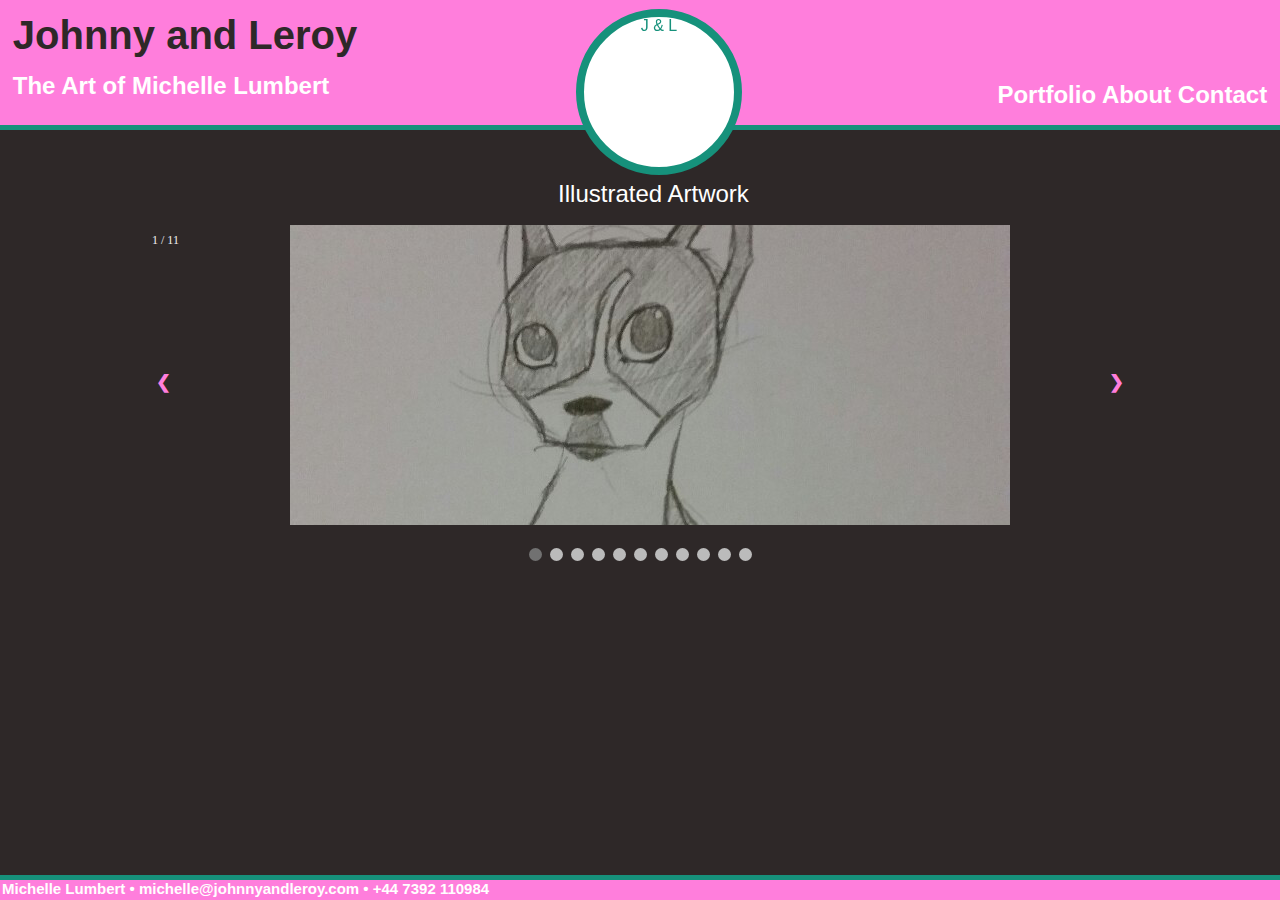
==== index.html @ eac7eb05 "Hubbing you up" ====
<!DOCTYPE html>
<html>
<head>
<title>Johnny and Leroy: The Art of Michelle Lee</title>
<link type="text/css" rel="stylesheet" href="stylesheet.css"/>

<style>
.mySlides {display:none}
.w3-left, .w3-right, .w3-badge {cursor:pointer}
.w3-badge {height:13px;width:13px;padding:0}
</style>
</head>

<body>
	<div id="Header">
    	<div id="Title">Johnny and Leroy<br>
        <span>The Art of Michelle Lumbert</span></div>
    	<div id="Menu"><a href="michellelumbert.com">Portfolio</a>  <a href="about.html">About</a>  <a href="contact.html">Contact</a></div>
	</div>
    <div id="Logo"><a href="michellelumbert.com">J & L</a></div>
    <div id="IllustrationLabel">Illustrated Artwork</div>
    <div id="Illustration">
    <div class="slideshow-container">
  <div class="mySlides fade">
    <div class="numbertext">1 / 11</div>
    <img src="PrevLef1.png" style="width:100%">
  </div>

  <div class="mySlides fade">
    <div class="numbertext">2 / 11</div>
    <img src="PrevLef2.png" style="width:100%">
  </div>

  <div class="mySlides fade">
    <div class="numbertext">3 / 11</div>
    <img src="PrevLef3.png" style="width:100%">
  </div>
  
  <div class="mySlides fade">
    <div class="numbertext">4 / 11</div>
    <img src="PrevLef4.png" style="width:100%">
  </div>
  
    <div class="mySlides fade">
    <div class="numbertext">5 / 11</div>
    <img src="PrevDancer.png" style="width:100%">
  </div>
  
    <div class="mySlides fade">
    <div class="numbertext">6 / 11</div>
    <img src="PrevCharacterDesign1.png" style="width:100%">
  </div>
  
    <div class="mySlides fade">
    <div class="numbertext">7 / 11</div>
    <img src="PrevCharacterDesign2.png" style="width:100%">
  </div>
  
    <div class="mySlides fade">
    <div class="numbertext">8 / 11</div>
    <img src="PrevCharacterDesign3.png" style="width:100%">
  </div>
  
    <div class="mySlides fade">
    <div class="numbertext">9 / 11</div>
    <img src="PrevCharacterDesign4.png" style="width:100%">
  </div>
  
      <div class="mySlides fade">
    <div class="numbertext">10 / 11</div>
    <img src="PrevSketchup1.png" style="width:100%">
  </div>
  
      <div class="mySlides fade">
    <div class="numbertext">11 / 11</div>
    <img src="PrevSketchup2.png" style="width:100%">
  </div>

  <a class="prev" onclick="plusSlides(-1)">&#10094;</a>
  <a class="next" onclick="plusSlides(1)">&#10095;</a>
</div>
<br>

<div style="text-align:center">
  <span class="dot" onclick="currentSlide(1)"></span>
  <span class="dot" onclick="currentSlide(2)"></span>
  <span class="dot" onclick="currentSlide(3)"></span>
  <span class="dot" onclick="currentSlide(4)"></span>
  <span class="dot" onclick="currentSlide(5)"></span>
  <span class="dot" onclick="currentSlide(6)"></span>
  <span class="dot" onclick="currentSlide(7)"></span>
  <span class="dot" onclick="currentSlide(8)"></span>
  <span class="dot" onclick="currentSlide(9)"></span>
  <span class="dot" onclick="currentSlide(10)"></span>
  <span class="dot" onclick="currentSlide(11)"></span>
</div>
</div>

<script>var slideIndex = 1;
showSlides(slideIndex);

function plusSlides(n) {
  showSlides(slideIndex += n);
}

function currentSlide(n) {
  showSlides(slideIndex = n);
}

function showSlides(n) {
  var i;
  var slides = document.getElementsByClassName("mySlides");
  var dots = document.getElementsByClassName("dot");
  if (n > slides.length) {slideIndex = 1}
  if (n < 1) {slideIndex = slides.length}
  for (i = 0; i < slides.length; i++) {
      slides[i].style.display = "none";
  }
  for (i = 0; i < dots.length; i++) {
      dots[i].className = dots[i].className.replace(" active", "");
  }
  slides[slideIndex-1].style.display = "block";
  dots[slideIndex-1].className += " active";
}
</script>

	<div id="Footer"><div id="BottomID">Michelle Lumbert &#8226 michelle@johnnyandleroy.com &#8226 +44 7392 110984</div></div>
</body>
</html>
---- stylesheet.css ----
body {
	background-color:#2E2828;
	color:white;
	margin:0px;
}

span {
	color:white;
	font-size:24px;
}

#Header {
	position:fixed;
	width:100%;
	height:125px;
	background-color:#FF7EDC;
	border-bottom-color:#16917B;
	border-bottom-width:5px;
	border-bottom-style:solid;
	z-index:0;
}

#Title {
	position:absolute;
	font-family:Verdana, Geneva, sans-serif;
	text-decoration:none;
	text-align:left;
	color:#2E2828;
	margin-left:1%;
	top:10%;
	font-size:40px;
	font-weight:bold;
}

#Logo a:link, a:visited {
	height:150px;
	width:150px;
	position:fixed;
	border-color:#16917B;
	background-color:white;
	border-style:solid;
	border-width:8px;
	border-radius:200px;
	text-align:center;
	text-decoration:none;
	color:#16917B;
	font-family:Verdana, Geneva, sans-serif;
	z-index:4;
	margin-left:45%;
	top:1%;
}

#Logo a:hover, a:active {
	border-color:#5F9C75;
	text-decoration:none;
}

#Menu {
	position:relative;
	text-align:right;
	font-family:Verdana, Geneva, sans-serif;
	font-size:24px;
	font-weight:bold;
	color:#16917B;
	margin-right:1%;
	top:65%;
}

#Menu a:link, a:visited {
	text-decoration:none;
	color:white;
}

#Menu a:hover, a:active {
	text-decoration:none;
	color:#0C6144;
}

#Illustration {
	position:absolute;
	width:100%;
	top:225px;
	z-index:-1;
}

#IllustrationLabel {
	position:absolute;
	margin-left:43.6%;
	top:180px;
	color:white;
	font-family:Verdana, Geneva, sans-serif;
	font-size:24px;
	z-index:-1;
}

 /* Slideshow container */
.slideshow-container {
  max-width: 1000px;
  position: relative;
  margin:auto;
}

/* Next & previous buttons */
.prev, .next {
  cursor: pointer;
  position: absolute;
  top: 0;
  top: 50%;
  width: auto;
  margin-top: -22px;
  padding: 16px;
  color:#FF7EDC;
  font-weight: bold;
  font-size: 18px;
  transition: 0.6s ease;
  border-radius: 0 3px 3px 0;
}

/* Position the "next button" to the right */
.next {
  right: 0;
  border-radius: 3px 0 0 3px;
}

/* On hover, add a black background color with a little bit see-through */
.prev:hover, .next:hover {
  background-color: rgba(0,0,0,0.8);
}

/* Number text (1/3 etc) */
.numbertext {
  color: #f2f2f2;
  font-size: 12px;
  padding: 8px 12px;
  position: absolute;
  top: 0;
}

/* The dots/bullets/indicators */
.dot {
  cursor:pointer;
  height: 13px;
  width: 13px;
  margin: 0 2px;
  background-color: #bbb;
  border-radius: 50%;
  display: inline-block;
  transition: background-color 0.6s ease;
}

.active, .dot:hover {
  background-color: #717171;
}

/* Fading animation */
.fade {
  -webkit-animation-name: fade;
  -webkit-animation-duration: 1.5s;
  animation-name: fade;
  animation-duration: 1.5s;
}

@-webkit-keyframes fade {
  from {opacity: .4}
  to {opacity: 1}
}

@keyframes fade {
  from {opacity: .4}
  to {opacity: 1}
}

#Footer {
	position:fixed;
	bottom:0%;
	background-color:#FF7EDC;
	border-top-color:#16917B;
	border-top-width:5px;
	border-top-style:solid;
	height:20px;
	width:100%;
}

#BottomID {
	color:white;
	font-size:15px;
	font-family:Verdana, Geneva, sans-serif;
	font-weight:bold;
	margin-left:2px;
}
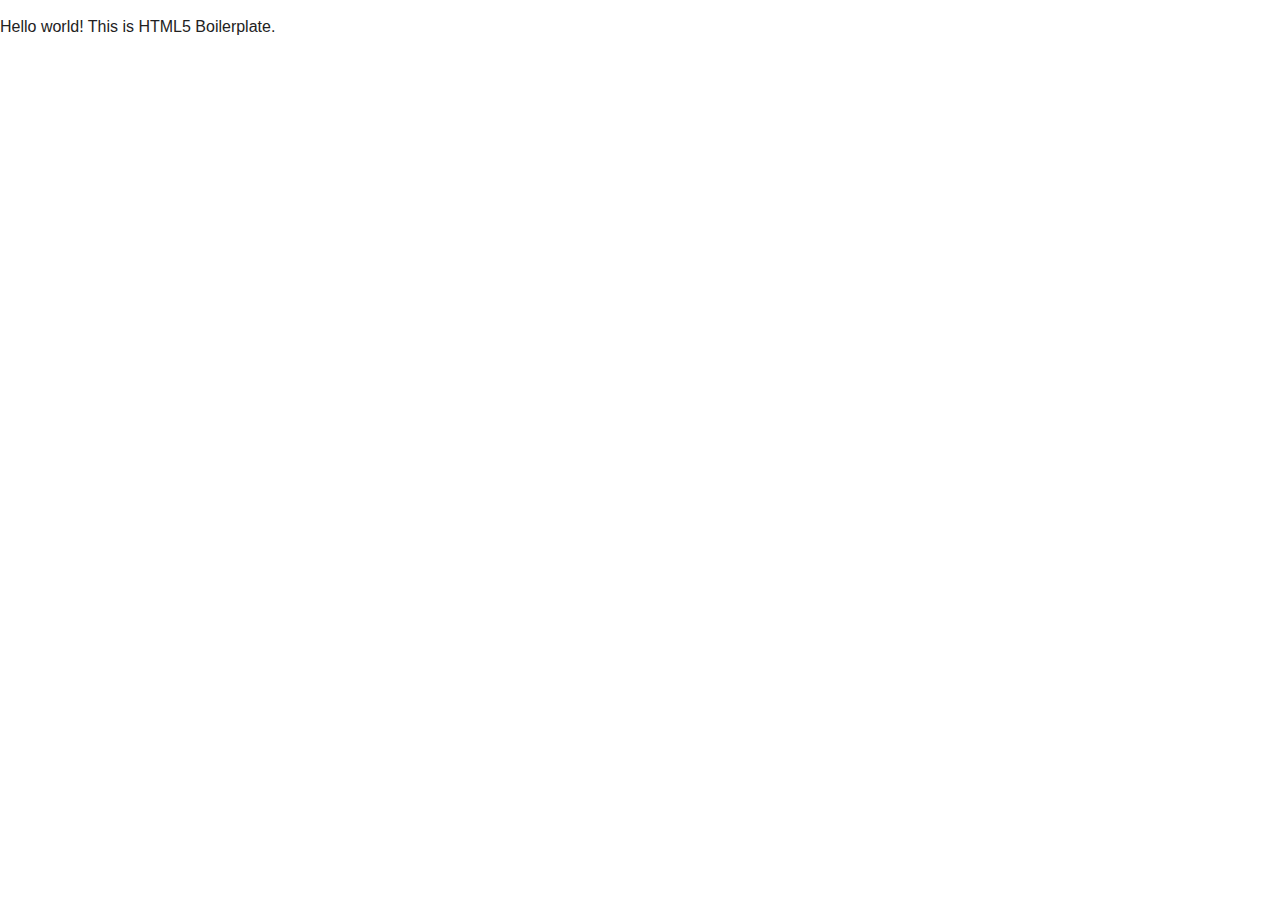
==== commit f251ee81: "Boilerplate Initialization" ====
--- a/index.html
+++ b/index.html
@@ -1,258 +1,40 @@
-<!DOCTYPE html>-
-<html>-
-<head>-
-<title>Johnny and Leroy: The Art of Michelle Lee</title>-
-<link type="text/css" rel="stylesheet" href="stylesheet.css"/>-
--
-<style>-
-.mySlides {display:none}-
-.w3-left, .w3-right, .w3-badge {cursor:pointer}-
-.w3-badge {height:13px;width:13px;padding:0}-
-</style>-
-</head>-
--
-<body>-
-	<div id="Header">-
-    	<div id="Title">Johnny and Leroy<br>-
-        <span>The Art of Michelle Lumbert</span></div>-
-    	<div id="Menu"><a href="michellelumbert.com">Portfolio</a>  <a href="about.html">About</a>  <a href="contact.html">Contact</a></div>-
-	</div>-
-    <div id="Logo"><a href="michellelumbert.com">J & L</a></div>-
-    <div id="IllustrationLabel">Illustrated Artwork</div>-
-    <div id="Illustration">-
-    <div class="slideshow-container">-
-  <div class="mySlides fade">-
-    <div class="numbertext">1 / 11</div>-
-    <img src="PrevLef1.png" style="width:100%">-
-  </div>-
--
-  <div class="mySlides fade">-
-    <div class="numbertext">2 / 11</div>-
-    <img src="PrevLef2.png" style="width:100%">-
-  </div>-
--
-  <div class="mySlides fade">-
-    <div class="numbertext">3 / 11</div>-
-    <img src="PrevLef3.png" style="width:100%">-
-  </div>-
-  -
-  <div class="mySlides fade">-
-    <div class="numbertext">4 / 11</div>-
-    <img src="PrevLef4.png" style="width:100%">-
-  </div>-
-  -
-    <div class="mySlides fade">-
-    <div class="numbertext">5 / 11</div>-
-    <img src="PrevDancer.png" style="width:100%">-
-  </div>-
-  -
-    <div class="mySlides fade">-
-    <div class="numbertext">6 / 11</div>-
-    <img src="PrevCharacterDesign1.png" style="width:100%">-
-  </div>-
-  -
-    <div class="mySlides fade">-
-    <div class="numbertext">7 / 11</div>-
-    <img src="PrevCharacterDesign2.png" style="width:100%">-
-  </div>-
-  -
-    <div class="mySlides fade">-
-    <div class="numbertext">8 / 11</div>-
-    <img src="PrevCharacterDesign3.png" style="width:100%">-
-  </div>-
-  -
-    <div class="mySlides fade">-
-    <div class="numbertext">9 / 11</div>-
-    <img src="PrevCharacterDesign4.png" style="width:100%">-
-  </div>-
-  -
-      <div class="mySlides fade">-
-    <div class="numbertext">10 / 11</div>-
-    <img src="PrevSketchup1.png" style="width:100%">-
-  </div>-
-  -
-      <div class="mySlides fade">-
-    <div class="numbertext">11 / 11</div>-
-    <img src="PrevSketchup2.png" style="width:100%">-
-  </div>-
--
-  <a class="prev" onclick="plusSlides(-1)">&#10094;</a>-
-  <a class="next" onclick="plusSlides(1)">&#10095;</a>-
-</div>-
-<br>-
--
-<div style="text-align:center">-
-  <span class="dot" onclick="currentSlide(1)"></span>-
-  <span class="dot" onclick="currentSlide(2)"></span>-
-  <span class="dot" onclick="currentSlide(3)"></span>-
-  <span class="dot" onclick="currentSlide(4)"></span>-
-  <span class="dot" onclick="currentSlide(5)"></span>-
-  <span class="dot" onclick="currentSlide(6)"></span>-
-  <span class="dot" onclick="currentSlide(7)"></span>-
-  <span class="dot" onclick="currentSlide(8)"></span>-
-  <span class="dot" onclick="currentSlide(9)"></span>-
-  <span class="dot" onclick="currentSlide(10)"></span>-
-  <span class="dot" onclick="currentSlide(11)"></span>-
-</div>-
-</div>-
--
-<script>var slideIndex = 1;-
-showSlides(slideIndex);-
--
-function plusSlides(n) {-
-  showSlides(slideIndex += n);-
-}-
--
-function currentSlide(n) {-
-  showSlides(slideIndex = n);-
-}-
--
-function showSlides(n) {-
-  var i;-
-  var slides = document.getElementsByClassName("mySlides");-
-  var dots = document.getElementsByClassName("dot");-
-  if (n > slides.length) {slideIndex = 1}-
-  if (n < 1) {slideIndex = slides.length}-
-  for (i = 0; i < slides.length; i++) {-
-      slides[i].style.display = "none";-
-  }-
-  for (i = 0; i < dots.length; i++) {-
-      dots[i].className = dots[i].className.replace(" active", "");-
-  }-
-  slides[slideIndex-1].style.display = "block";-
-  dots[slideIndex-1].className += " active";-
-}-
-</script>-
--
-	<div id="Footer"><div id="BottomID">Michelle Lumbert &#8226 michelle@johnnyandleroy.com &#8226 +44 7392 110984</div></div>-
-</body>-
-</html>-
+<!doctype html>
+<html class="no-js" lang="">
+    <head>
+        <meta charset="utf-8">
+        <meta http-equiv="x-ua-compatible" content="ie=edge">
+        <title></title>
+        <meta name="description" content="">
+        <meta name="viewport" content="width=device-width, initial-scale=1">
+
+        <link rel="apple-touch-icon" href="apple-touch-icon.png">
+        <!-- Place favicon.ico in the root directory -->
+
+        <link rel="stylesheet" href="css/normalize.css">
+        <link rel="stylesheet" href="css/main.css">
+        <script src="js/vendor/modernizr-2.8.3.min.js"></script>
+    </head>
+    <body>
+        <!--[if lt IE 8]>
+            <p class="browserupgrade">You are using an <strong>outdated</strong> browser. Please <a href="http://browsehappy.com/">upgrade your browser</a> to improve your experience.</p>
+        <![endif]-->
+
+        <!-- Add your site or application content here -->
+        <p>Hello world! This is HTML5 Boilerplate.</p>
+
+        <script src="https://code.jquery.com/jquery-1.12.0.min.js"></script>
+        <script>window.jQuery || document.write('<script src="js/vendor/jquery-1.12.0.min.js"><\/script>')</script>
+        <script src="js/plugins.js"></script>
+        <script src="js/main.js"></script>
+
+        <!-- Google Analytics: change UA-XXXXX-X to be your site's ID. -->
+        <script>
+            (function(b,o,i,l,e,r){b.GoogleAnalyticsObject=l;b[l]||(b[l]=
+            function(){(b[l].q=b[l].q||[]).push(arguments)});b[l].l=+new Date;
+            e=o.createElement(i);r=o.getElementsByTagName(i)[0];
+            e.src='https://www.google-analytics.com/analytics.js';
+            r.parentNode.insertBefore(e,r)}(window,document,'script','ga'));
+            ga('create','UA-XXXXX-X','auto');ga('send','pageview');
+        </script>
+    </body>
+</html>
--- a/css/main.css
+++ b/css/main.css
@@ -0,0 +1,282 @@
+/*! HTML5 Boilerplate v5.3.0 | MIT License | https://html5boilerplate.com/ */
+
+/*
+ * What follows is the result of much research on cross-browser styling.
+ * Credit left inline and big thanks to Nicolas Gallagher, Jonathan Neal,
+ * Kroc Camen, and the H5BP dev community and team.
+ */
+
+/* ==========================================================================
+   Base styles: opinionated defaults
+   ========================================================================== */
+
+html {
+    color: #222;
+    font-size: 1em;
+    line-height: 1.4;
+}
+
+/*
+ * Remove text-shadow in selection highlight:
+ * https://twitter.com/miketaylr/status/12228805301
+ *
+ * These selection rule sets have to be separate.
+ * Customize the background color to match your design.
+ */
+
+::-moz-selection {
+    background: #b3d4fc;
+    text-shadow: none;
+}
+
+::selection {
+    background: #b3d4fc;
+    text-shadow: none;
+}
+
+/*
+ * A better looking default horizontal rule
+ */
+
+hr {
+    display: block;
+    height: 1px;
+    border: 0;
+    border-top: 1px solid #ccc;
+    margin: 1em 0;
+    padding: 0;
+}
+
+/*
+ * Remove the gap between audio, canvas, iframes,
+ * images, videos and the bottom of their containers:
+ * https://github.com/h5bp/html5-boilerplate/issues/440
+ */
+
+audio,
+canvas,
+iframe,
+img,
+svg,
+video {
+    vertical-align: middle;
+}
+
+/*
+ * Remove default fieldset styles.
+ */
+
+fieldset {
+    border: 0;
+    margin: 0;
+    padding: 0;
+}
+
+/*
+ * Allow only vertical resizing of textareas.
+ */
+
+textarea {
+    resize: vertical;
+}
+
+/* ==========================================================================
+   Browser Upgrade Prompt
+   ========================================================================== */
+
+.browserupgrade {
+    margin: 0.2em 0;
+    background: #ccc;
+    color: #000;
+    padding: 0.2em 0;
+}
+
+/* ==========================================================================
+   Author's custom styles
+   ========================================================================== */
+
+
+
+
+
+
+
+
+
+
+
+
+
+
+
+
+
+/* ==========================================================================
+   Helper classes
+   ========================================================================== */
+
+/*
+ * Hide visually and from screen readers
+ */
+
+.hidden {
+    display: none !important;
+}
+
+/*
+ * Hide only visually, but have it available for screen readers:
+ * http://snook.ca/archives/html_and_css/hiding-content-for-accessibility
+ */
+
+.visuallyhidden {
+    border: 0;
+    clip: rect(0 0 0 0);
+    height: 1px;
+    margin: -1px;
+    overflow: hidden;
+    padding: 0;
+    position: absolute;
+    width: 1px;
+}
+
+/*
+ * Extends the .visuallyhidden class to allow the element
+ * to be focusable when navigated to via the keyboard:
+ * https://www.drupal.org/node/897638
+ */
+
+.visuallyhidden.focusable:active,
+.visuallyhidden.focusable:focus {
+    clip: auto;
+    height: auto;
+    margin: 0;
+    overflow: visible;
+    position: static;
+    width: auto;
+}
+
+/*
+ * Hide visually and from screen readers, but maintain layout
+ */
+
+.invisible {
+    visibility: hidden;
+}
+
+/*
+ * Clearfix: contain floats
+ *
+ * For modern browsers
+ * 1. The space content is one way to avoid an Opera bug when the
+ *    `contenteditable` attribute is included anywhere else in the document.
+ *    Otherwise it causes space to appear at the top and bottom of elements
+ *    that receive the `clearfix` class.
+ * 2. The use of `table` rather than `block` is only necessary if using
+ *    `:before` to contain the top-margins of child elements.
+ */
+
+.clearfix:before,
+.clearfix:after {
+    content: " "; /* 1 */
+    display: table; /* 2 */
+}
+
+.clearfix:after {
+    clear: both;
+}
+
+/* ==========================================================================
+   EXAMPLE Media Queries for Responsive Design.
+   These examples override the primary ('mobile first') styles.
+   Modify as content requires.
+   ========================================================================== */
+
+@media only screen and (min-width: 35em) {
+    /* Style adjustments for viewports that meet the condition */
+}
+
+@media print,
+       (-webkit-min-device-pixel-ratio: 1.25),
+       (min-resolution: 1.25dppx),
+       (min-resolution: 120dpi) {
+    /* Style adjustments for high resolution devices */
+}
+
+/* ==========================================================================
+   Print styles.
+   Inlined to avoid the additional HTTP request:
+   http://www.phpied.com/delay-loading-your-print-css/
+   ========================================================================== */
+
+@media print {
+    *,
+    *:before,
+    *:after,
+    *:first-letter,
+    *:first-line {
+        background: transparent !important;
+        color: #000 !important; /* Black prints faster:
+                                   http://www.sanbeiji.com/archives/953 */
+        box-shadow: none !important;
+        text-shadow: none !important;
+    }
+
+    a,
+    a:visited {
+        text-decoration: underline;
+    }
+
+    a[href]:after {
+        content: " (" attr(href) ")";
+    }
+
+    abbr[title]:after {
+        content: " (" attr(title) ")";
+    }
+
+    /*
+     * Don't show links that are fragment identifiers,
+     * or use the `javascript:` pseudo protocol
+     */
+
+    a[href^="#"]:after,
+    a[href^="javascript:"]:after {
+        content: "";
+    }
+
+    pre,
+    blockquote {
+        border: 1px solid #999;
+        page-break-inside: avoid;
+    }
+
+    /*
+     * Printing Tables:
+     * http://css-discuss.incutio.com/wiki/Printing_Tables
+     */
+
+    thead {
+        display: table-header-group;
+    }
+
+    tr,
+    img {
+        page-break-inside: avoid;
+    }
+
+    img {
+        max-width: 100% !important;
+    }
+
+    p,
+    h2,
+    h3 {
+        orphans: 3;
+        widows: 3;
+    }
+
+    h2,
+    h3 {
+        page-break-after: avoid;
+    }
+}
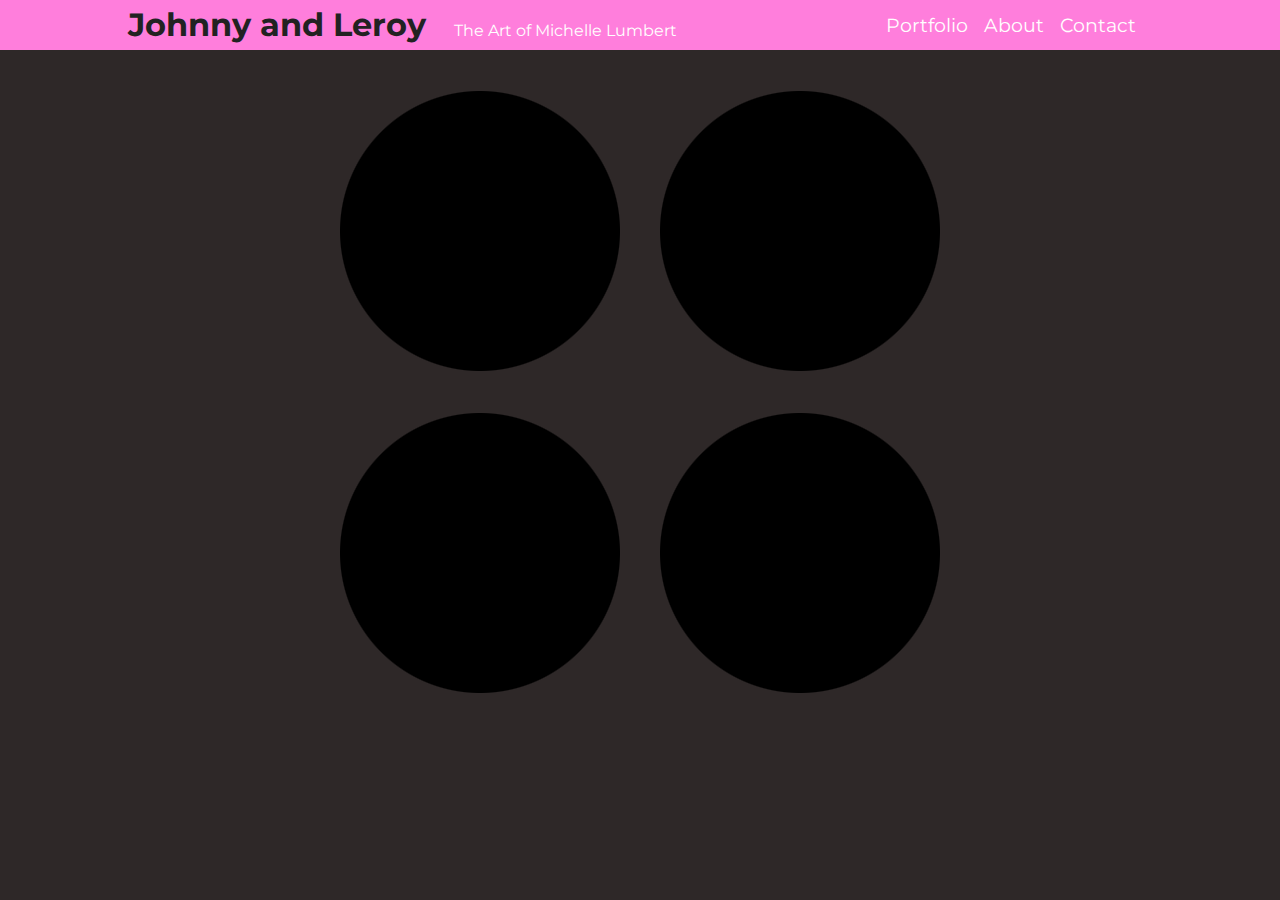
==== commit c92fcea9: "Basic coding and design done except footer." ====
--- a/index.html
+++ b/index.html
@@ -3,15 +3,16 @@
     <head>
         <meta charset="utf-8">
         <meta http-equiv="x-ua-compatible" content="ie=edge">
-        <title></title>
+        <title>Johnny and Leroy: The Art of Michelle Lee</title>
         <meta name="description" content="">
         <meta name="viewport" content="width=device-width, initial-scale=1">
 
         <link rel="apple-touch-icon" href="apple-touch-icon.png">
         <!-- Place favicon.ico in the root directory -->
-
+        <link href="https://fonts.googleapis.com/css?family=Montserrat:400,700" rel="stylesheet">
         <link rel="stylesheet" href="css/normalize.css">
         <link rel="stylesheet" href="css/main.css">
+        <link rel="stylesheet" href="css/common.css">
         <script src="js/vendor/modernizr-2.8.3.min.js"></script>
     </head>
     <body>
@@ -20,8 +21,29 @@
         <![endif]-->
 
         <!-- Add your site or application content here -->
-        <p>Hello world! This is HTML5 Boilerplate.</p>
-
+        <div class="header">
+            <div class="header_container">
+                <div class="logo">
+                    <h1>Johnny and Leroy</h1>
+                    <p class="h1_subtitle">The Art of Michelle Lumbert</p>
+                </div>
+                <nav>
+                    <ul>
+                        <li><a href="">Portfolio</a></li>
+                        <li><a href="">About</a></li>
+                        <li><a href="">Contact</a></li>
+                    </ul>
+                </nav>
+            </div>
+        </div>
+        <div class="wrapper">
+            <ul class="portfolio">
+                <li><img src="img/portfolio-mask.png"></li>
+                <li><img src="img/portfolio-mask.png"></li>
+                <li><img src="img/portfolio-mask.png"></li>
+                <li><img src="img/portfolio-mask.png"></li>
+            </ul>
+        </div>
         <script src="https://code.jquery.com/jquery-1.12.0.min.js"></script>
         <script>window.jQuery || document.write('<script src="js/vendor/jquery-1.12.0.min.js"><\/script>')</script>
         <script src="js/plugins.js"></script>
--- a/css/common.css
+++ b/css/common.css
@@ -0,0 +1,154 @@
+/*************************
+Mixin color
+*************************/
+/*************************
+Mixin Link
+*************************/
+/*************************
+Mixin opacity
+*************************/
+/*************************
+Mixin border radius
+*************************/
+/*************************
+Mixin font size
+*************************/
+/*************************
+Mixin font size
+*************************/
+/*************************
+Mixin box sizing
+*************************/
+/*************************
+Mixin Clearfix
+*************************/
+body {
+  background: #2e2828;
+  font-family: 'Montserrat', sans-serif;
+}
+
+.header {
+  position: fixed;
+  top: 0;
+  width: 100%;
+  height: 50px;
+  margin: 0 auto;
+  background: #ff7edc;
+}
+
+.header .header_container {
+  width: 1024px;
+  height: 50px;
+  margin: 0 auto;
+  position: relative;
+}
+
+.wrapper {
+  width: 1024px;
+  margin: 90px auto 0px;
+}
+
+.logo {
+  position: absolute;
+  top: 50%;
+  -webkit-transform: translateY(-50%);
+  -moz-transform: translateY(-50%);
+  -o-transform: translateY(-50%);
+  transform: translateY(-50%);
+}
+
+.logo h1, .logo p {
+  display: inline;
+  margin-right: 24px;
+}
+
+nav {
+  position: absolute;
+  top: 50%;
+  right: 0;
+  -webkit-transform: translateY(-50%);
+  -moz-transform: translateY(-50%);
+  -o-transform: translateY(-50%);
+  transform: translateY(-50%);
+}
+
+nav ul {
+  margin: 0;
+  font-size: 0px;
+  font-size: 0rem;
+  line-height: Infinity;
+}
+
+nav ul li {
+  font-size: 12px;
+  font-size: 1.2rem;
+  line-height: 2;
+  display: inline-block;
+  margin-right: 16px;
+}
+
+nav ul li a {
+  color: #fff;
+}
+
+nav ul li a:hover {
+  color: #000;
+}
+
+nav ul li a:active {
+  color: #000;
+}
+
+h1 {
+  margin: 0;
+}
+
+p.h1_subtitle {
+  color: #fff;
+}
+
+a {
+  text-decoration: none;
+}
+
+.portfolio {
+  max-width: 600px;
+  margin: 0 auto;
+  padding: 0;
+  font-size: 0px;
+  font-size: 0rem;
+  line-height: Infinity;
+}
+
+.portfolio li {
+  display: inline-block;
+  margin-right: 40px;
+  margin-bottom: 40px;
+}
+
+.portfolio li:nth-child(even) {
+  margin-right: 0;
+}
+
+@media screen and (max-width: 1024px) {
+  .header_container {
+    width: 100% !important;
+  }
+}
+
+@media screen and (max-width: 830px) {
+  .mobile_btn {
+    content: "";
+    background: url("../img/mobileIcon.png") no-repeat center #ff7edc;
+    display: inline-block;
+    width: 50px;
+    height: 50px;
+    position: fixed;
+    right: 0;
+    top: 0;
+    z-index: 99999;
+  }
+  nav {
+    display: none;
+  }
+}
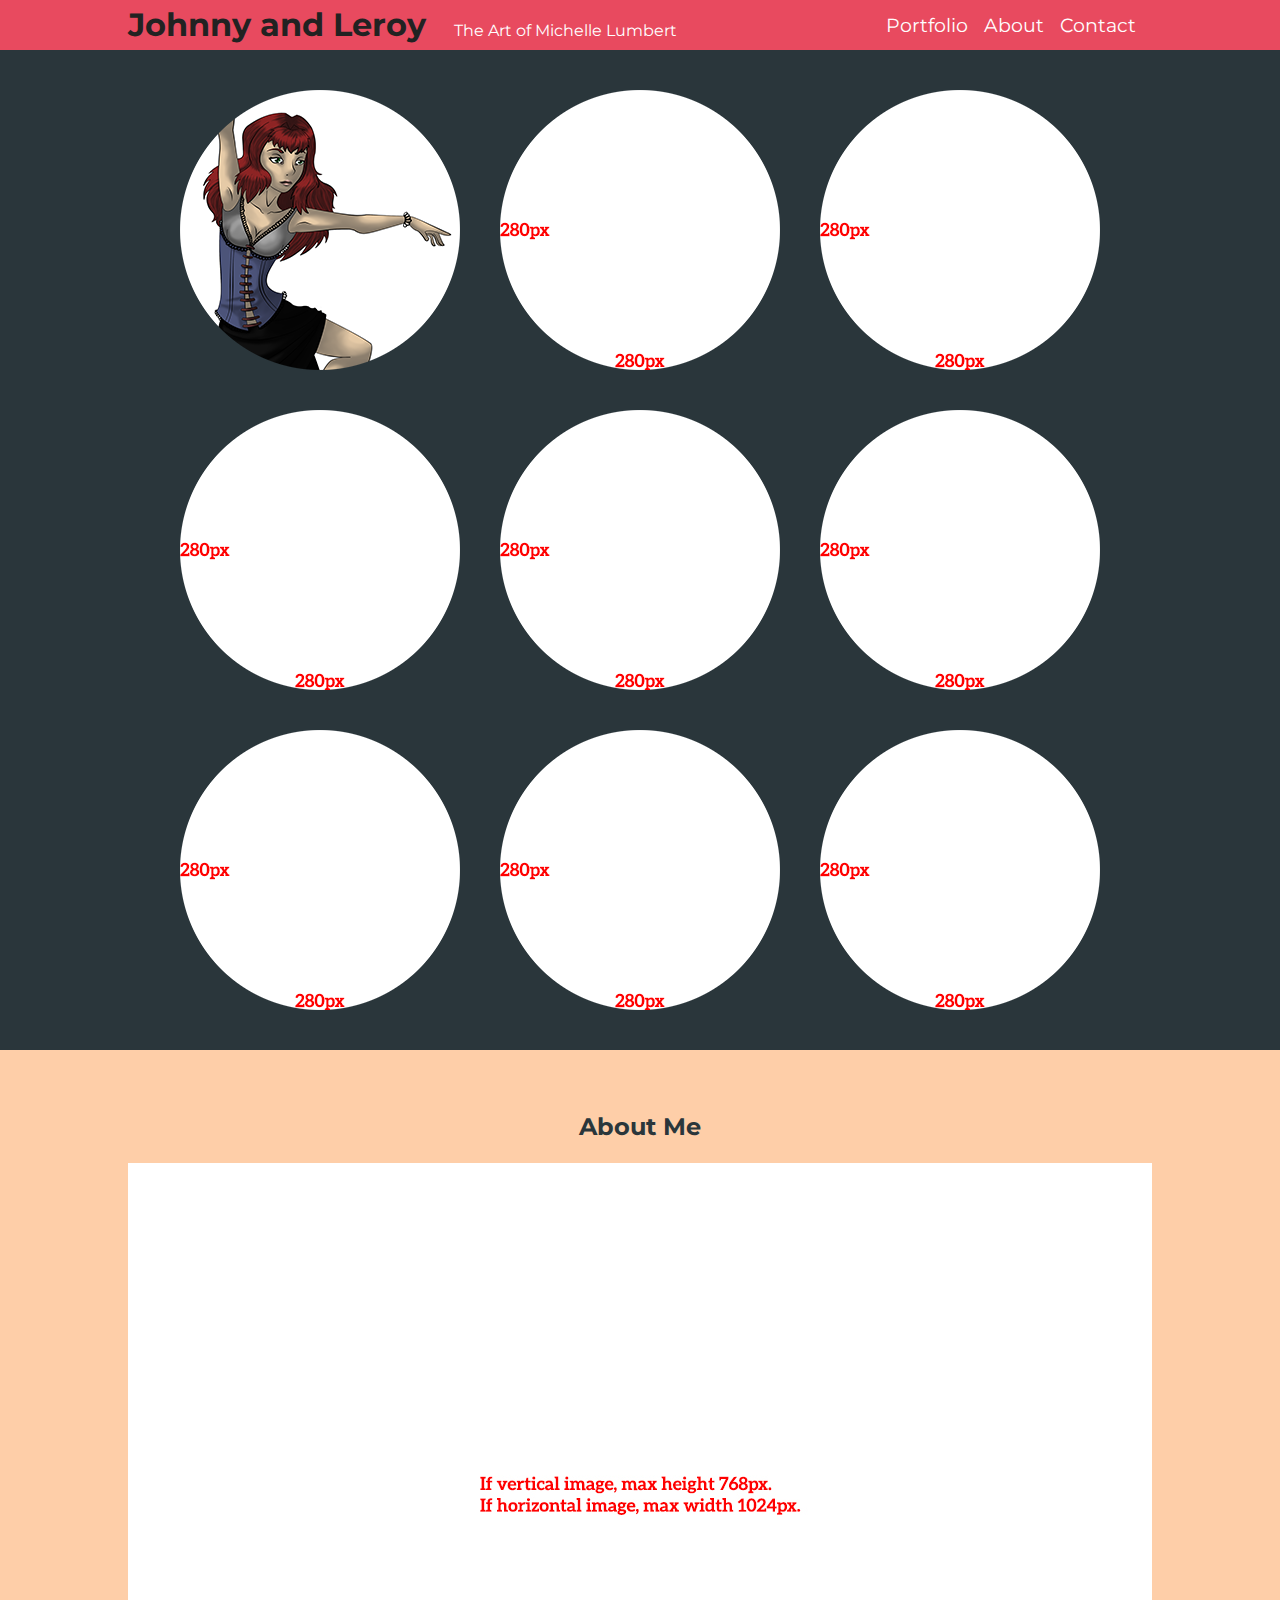
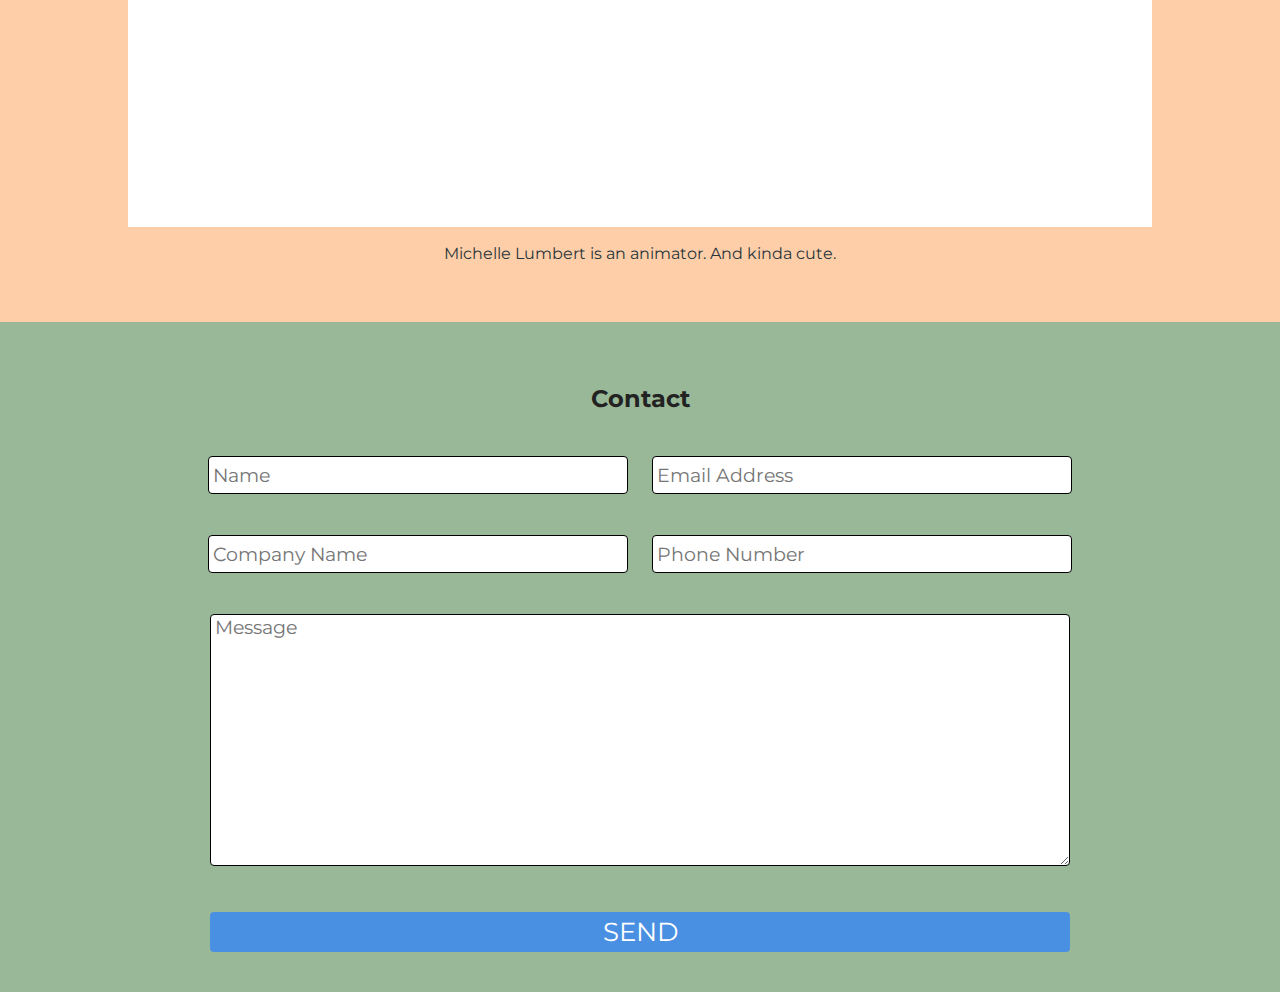
==== commit 78fe4856: "Finished, for the most part. Not filled in but that's where Michelle comes in!" ====
--- a/index.html
+++ b/index.html
@@ -11,6 +11,7 @@
         <!-- Place favicon.ico in the root directory -->
         <link href="https://fonts.googleapis.com/css?family=Montserrat:400,700" rel="stylesheet">
         <link rel="stylesheet" href="css/normalize.css">
+        <link rel="stylesheet" href="css/lightbox.min.css">
         <link rel="stylesheet" href="css/main.css">
         <link rel="stylesheet" href="css/common.css">
         <script src="js/vendor/modernizr-2.8.3.min.js"></script>
@@ -29,23 +30,57 @@
                 </div>
                 <nav>
                     <ul>
-                        <li><a href="">Portfolio</a></li>
-                        <li><a href="">About</a></li>
-                        <li><a href="">Contact</a></li>
+                        <li><a href="#works">Portfolio</a></li>
+                        <li><a href="#about">About</a></li>
+                        <li><a href="#contact">Contact</a></li>
                     </ul>
                 </nav>
             </div>
         </div>
-        <div class="wrapper">
-            <ul class="portfolio">
-                <li><img src="img/portfolio-mask.png"></li>
-                <li><img src="img/portfolio-mask.png"></li>
-                <li><img src="img/portfolio-mask.png"></li>
-                <li><img src="img/portfolio-mask.png"></li>
-            </ul>
-        </div>
+            <section id="works" class="wrapper">
+                <ul class="portfolio">
+                    <li><a href="img/dancer.jpg" data-lightbox="image-1" data-title="Optional caption."><img src="img/dancer-thumb.png" alt="Alt text here." /></a></li>
+                    <li><a href="img/example-horiz.jpg" data-lightbox="image-1" data-title="Optional caption."><img src="img/example-thumb.png" alt="Alt text here." /></a></li>
+                    <li><a href="img/example-horiz.jpg" data-lightbox="image-1" data-title="Optional caption."><img src="img/example-thumb.png" alt="Alt text here." /></a></li>
+                    <li><a href="img/example-horiz.jpg" data-lightbox="image-1" data-title="Optional caption."><img src="img/example-thumb.png" alt="Alt text here." /></a></li>
+                    <li><a href="img/example-horiz.jpg" data-lightbox="image-1" data-title="Optional caption."><img src="img/example-thumb.png" alt="Alt text here." /></a></li>
+                    <li><a href="img/example-horiz.jpg" data-lightbox="image-1" data-title="Optional caption."><img src="img/example-thumb.png" alt="Alt text here." /></a></li>
+                    <li><a href="img/example-horiz.jpg" data-lightbox="image-1" data-title="Optional caption."><img src="img/example-thumb.png" alt="Alt text here." /></a></li>
+                    <li><a href="img/example-horiz.jpg" data-lightbox="image-1" data-title="Optional caption."><img src="img/example-thumb.png" alt="Alt text here." /></a></li>
+                    <li><a href="img/example-horiz.jpg" data-lightbox="image-1" data-title="Optional caption."><img src="img/example-thumb.png" alt="Alt text here." /></a></li>
+                </ul>
+            </section>
+            <section id="about">
+                <div class="wrapper">
+                    <h2>About Me</h2>
+                    <img src="img/example-horiz.jpg" alt="" />
+                    <p>Michelle Lumbert is an animator. And kinda cute.</p>
+                </div>
+            </section>
+            <section id="contact">
+                <div class="wrapper">
+                    <h2>Contact</h2>
+                    <form id="contact_form" action="#" method="POST" enctype="multipart/form-data">
+                      <div class="row">
+                        <input id="name" class="tf" name="" type="text" placeholder="Name" maxlength="30"/>
+                    		<input id="mail" class="tf" name="" type="email" placeholder="Email Address" maxlength="50"/>
+                      </div>
+                      <div class="row">
+                    		<input id="company" class="tf" name="" type="text" value="" placeholder="Company Name" maxlength="50"/></textarea>
+                    		<input id="phone" class="tf" name="" type="phone" value="" placeholder="Phone Number" maxlength="20"/></textarea>
+                    	</div>
+                      <div class="row">
+                    		<textarea id="context" class="tf" name="message" rows="7" cols="30" placeholder="Message" maxlength="4000"></textarea>
+                    	</div>
+                    	<button type="button" id="btnOK" class="submit-btn">SEND</button>
+                    </form>
+                </div>
+            </section>
+
         <script src="https://code.jquery.com/jquery-1.12.0.min.js"></script>
         <script>window.jQuery || document.write('<script src="js/vendor/jquery-1.12.0.min.js"><\/script>')</script>
+        <script src="js/lightbox.min.js"></script>
+        <script src="js/jquery.scrollTo.min.js"></script>
         <script src="js/plugins.js"></script>
         <script src="js/main.js"></script>
 
--- a/css/common.css
+++ b/css/common.css
@@ -23,7 +23,7 @@
 Mixin Clearfix
 *************************/
 body {
-  background: #2e2828;
+  background: #2A363B;
   font-family: 'Montserrat', sans-serif;
 }
 
@@ -33,7 +33,7 @@
   width: 100%;
   height: 50px;
   margin: 0 auto;
-  background: #ff7edc;
+  background: #E84A5F;
 }
 
 .header .header_container {
@@ -45,7 +45,100 @@
 
 .wrapper {
   width: 1024px;
-  margin: 90px auto 0px;
+  margin: 0 auto;
+}
+
+#works {
+  margin-top: 90px;
+}
+
+#about {
+  background: #FECEA8;
+  padding: 40px 0;
+  text-align: center;
+}
+
+#about h2 {
+  color: #2A363B;
+}
+
+#about p {
+  color: #2A363B;
+}
+
+#contact {
+  background: #99B898;
+  padding: 40px 0;
+  text-align: center;
+}
+
+input {
+  -webkit-border-radius: 4px;
+  -moz-border-radius: 4px;
+  -ms-border-radius: 4px;
+  border-radius: 4px;
+  -moz-box-sizing: content-box;
+  -webkit-box-sizing: content-box;
+  -o-box-sizing: content-box;
+  -ms-box-sizing: content-box;
+  font-size: 12px;
+  font-size: 1.2rem;
+  line-height: 1.33333;
+  height: 36px;
+  width: 40%;
+  border: 1px solid #000;
+  padding: 0 4px;
+  margin: 2% 1%;
+  min-width: 250px;
+}
+
+textarea {
+  -webkit-border-radius: 4px;
+  -moz-border-radius: 4px;
+  -ms-border-radius: 4px;
+  border-radius: 4px;
+  -moz-box-sizing: content-box;
+  -webkit-box-sizing: content-box;
+  -o-box-sizing: content-box;
+  -ms-box-sizing: content-box;
+  font-size: 12px;
+  font-size: 1.2rem;
+  line-height: 1.33333;
+  height: 250px;
+  width: 83%;
+  border: 1px solid #000;
+  padding: 0 4px;
+  margin: 2% 1%;
+  min-width: 250px;
+}
+
+input[type="password"],
+input[type="text"],
+select,
+textarea {
+  outline: none;
+}
+
+#contact_form button {
+  -webkit-border-radius: 4px;
+  -moz-border-radius: 4px;
+  -ms-border-radius: 4px;
+  border-radius: 4px;
+  font-size: 16px;
+  font-size: 1.6rem;
+  line-height: 1.5;
+  height: 40px;
+  width: 84%;
+  margin-top: 20px;
+  background: #4A90E2;
+  border: none;
+  color: #fff;
+}
+
+#contact_form button:hover {
+  opacity: 0.8;
+  filter: alpha(opacity=80);
+  cursor: pointer;
 }
 
 .logo {
@@ -57,7 +150,8 @@
   transform: translateY(-50%);
 }
 
-.logo h1, .logo p {
+.logo h1,
+.logo p {
   display: inline;
   margin-right: 24px;
 }
@@ -112,12 +206,12 @@
 }
 
 .portfolio {
-  max-width: 600px;
   margin: 0 auto;
   padding: 0;
   font-size: 0px;
   font-size: 0rem;
   line-height: Infinity;
+  text-align: center;
 }
 
 .portfolio li {
@@ -126,17 +220,34 @@
   margin-bottom: 40px;
 }
 
-.portfolio li:nth-child(even) {
-  margin-right: 0;
-}
-
 @media screen and (max-width: 1024px) {
   .header_container {
     width: 100% !important;
   }
-}
-
-@media screen and (max-width: 830px) {
+  .wrapper {
+    width: 100% !important;
+  }
+  .portfolio li {
+    margin: 0 20px 40px;
+  }
+}
+
+@media screen and (min-width: 1024px) {
+  .portfolio li:nth-child(3n) {
+    margin-right: 0;
+  }
+}
+
+@media screen and (max-width: 960px) {
+  h1 {
+    margin-left: 8%;
+  }
+  .logo p {
+    display: none;
+  }
+}
+
+@media screen and (max-width: 656px) {
   .mobile_btn {
     content: "";
     background: url("../img/mobileIcon.png") no-repeat center #ff7edc;
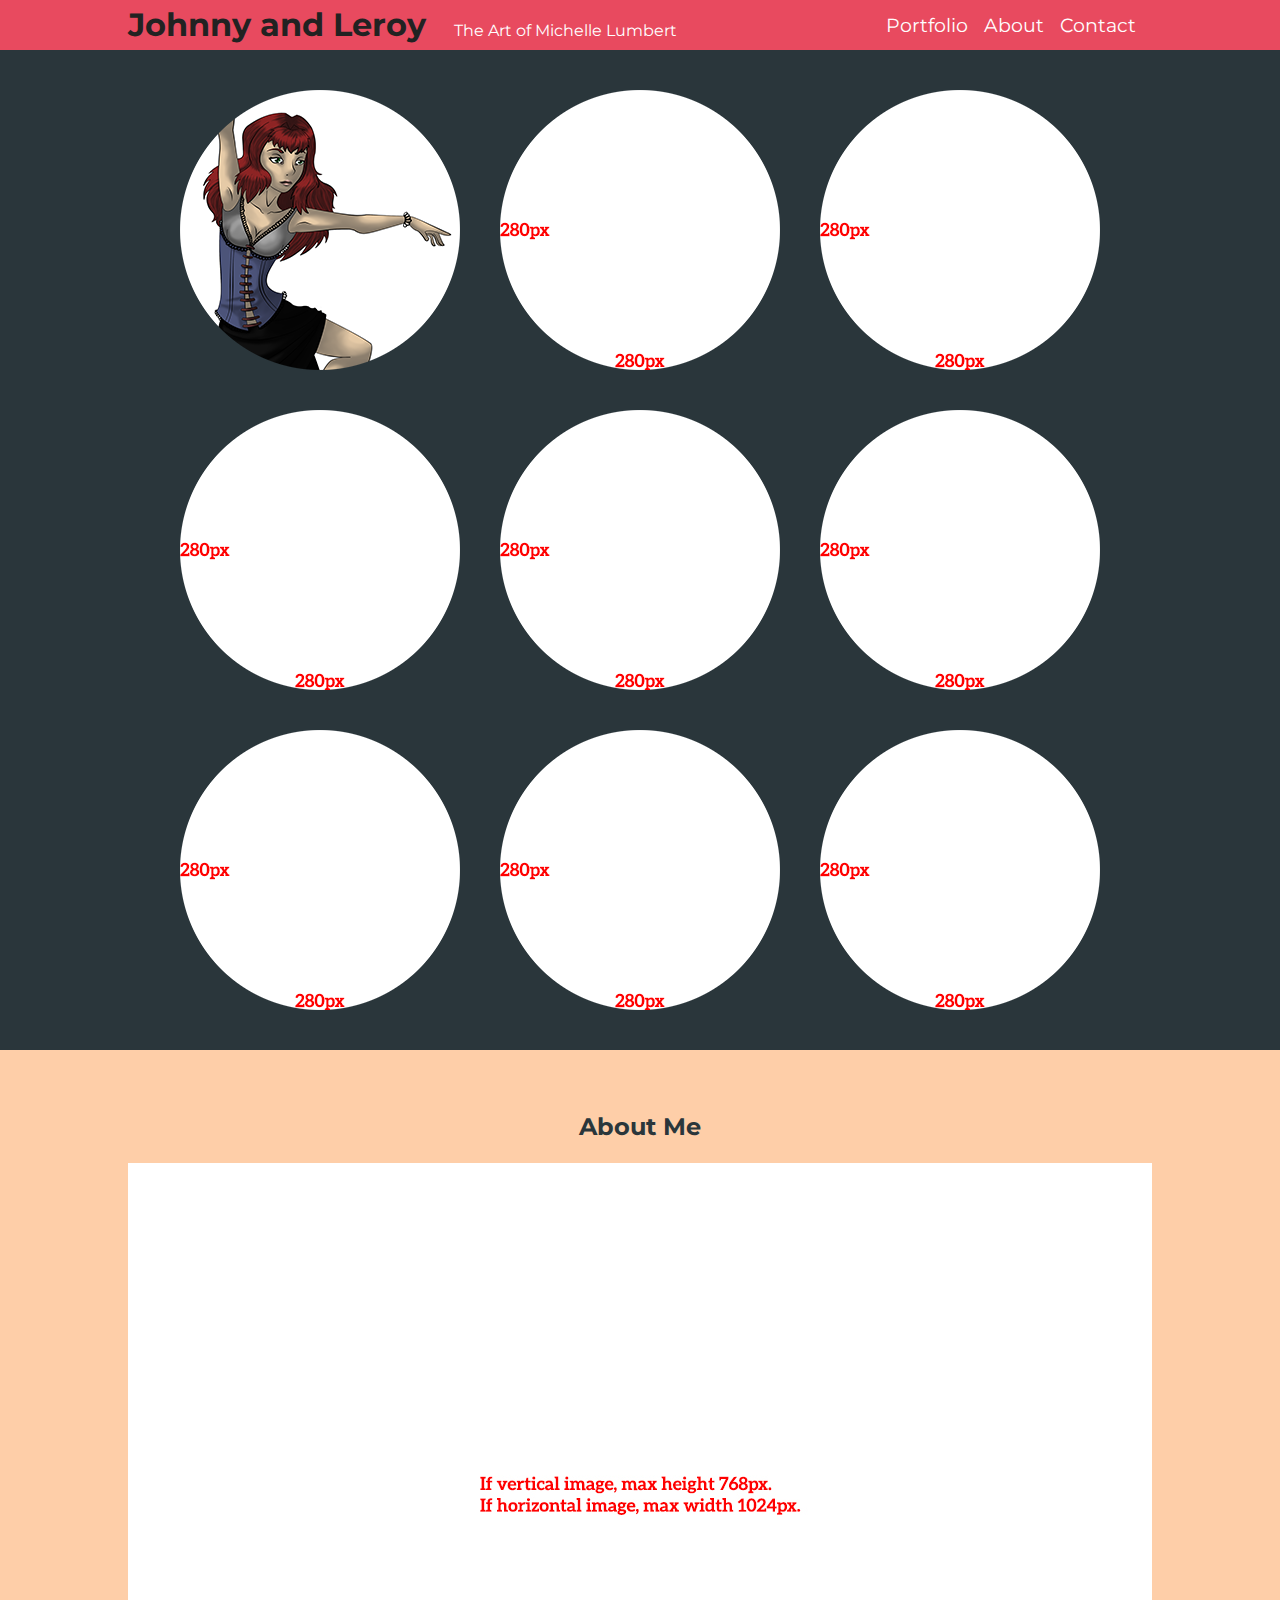
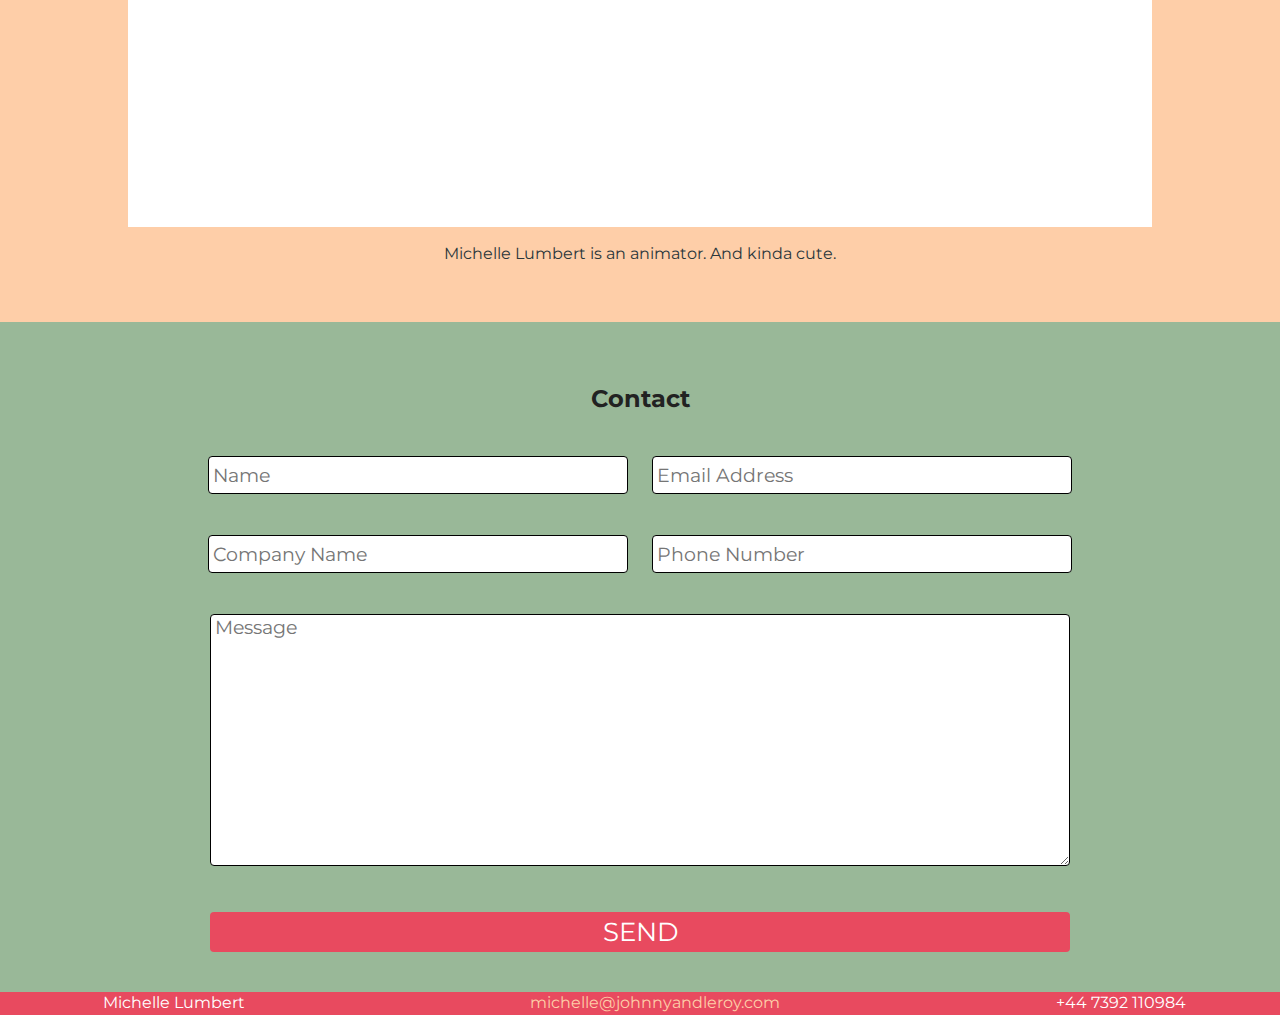
==== commit e8ebd0bf: "Small bug fixes, footer added." ====
--- a/index.html
+++ b/index.html
@@ -76,6 +76,11 @@
                     </form>
                 </div>
             </section>
+            <footer>
+                <p>Michelle Lumbert</p>
+                <p><a href="mailto:michelle@johnnyandleroy.com">michelle@johnnyandleroy.com</a></p>
+                <p>+44 7392 110984</p>
+            </footer>
 
         <script src="https://code.jquery.com/jquery-1.12.0.min.js"></script>
         <script>window.jQuery || document.write('<script src="js/vendor/jquery-1.12.0.min.js"><\/script>')</script>
--- a/css/common.css
+++ b/css/common.css
@@ -64,6 +64,10 @@
 
 #about p {
   color: #2A363B;
+}
+
+#about img {
+  width: 100%;
 }
 
 #contact {
@@ -130,7 +134,7 @@
   height: 40px;
   width: 84%;
   margin-top: 20px;
-  background: #4A90E2;
+  background: #E84A5F;
   border: none;
   color: #fff;
 }
@@ -139,6 +143,22 @@
   opacity: 0.8;
   filter: alpha(opacity=80);
   cursor: pointer;
+}
+
+footer {
+  display: table;
+  width: 100%;
+  background: #E84A5F;
+}
+
+footer p {
+  color: #FFF;
+  text-align: center;
+  display: table-cell;
+}
+
+footer a {
+  color: #FECEA8;
 }
 
 .logo {
@@ -240,7 +260,7 @@
 
 @media screen and (max-width: 960px) {
   h1 {
-    margin-left: 8%;
+    margin-left: 8px;
   }
   .logo p {
     display: none;
